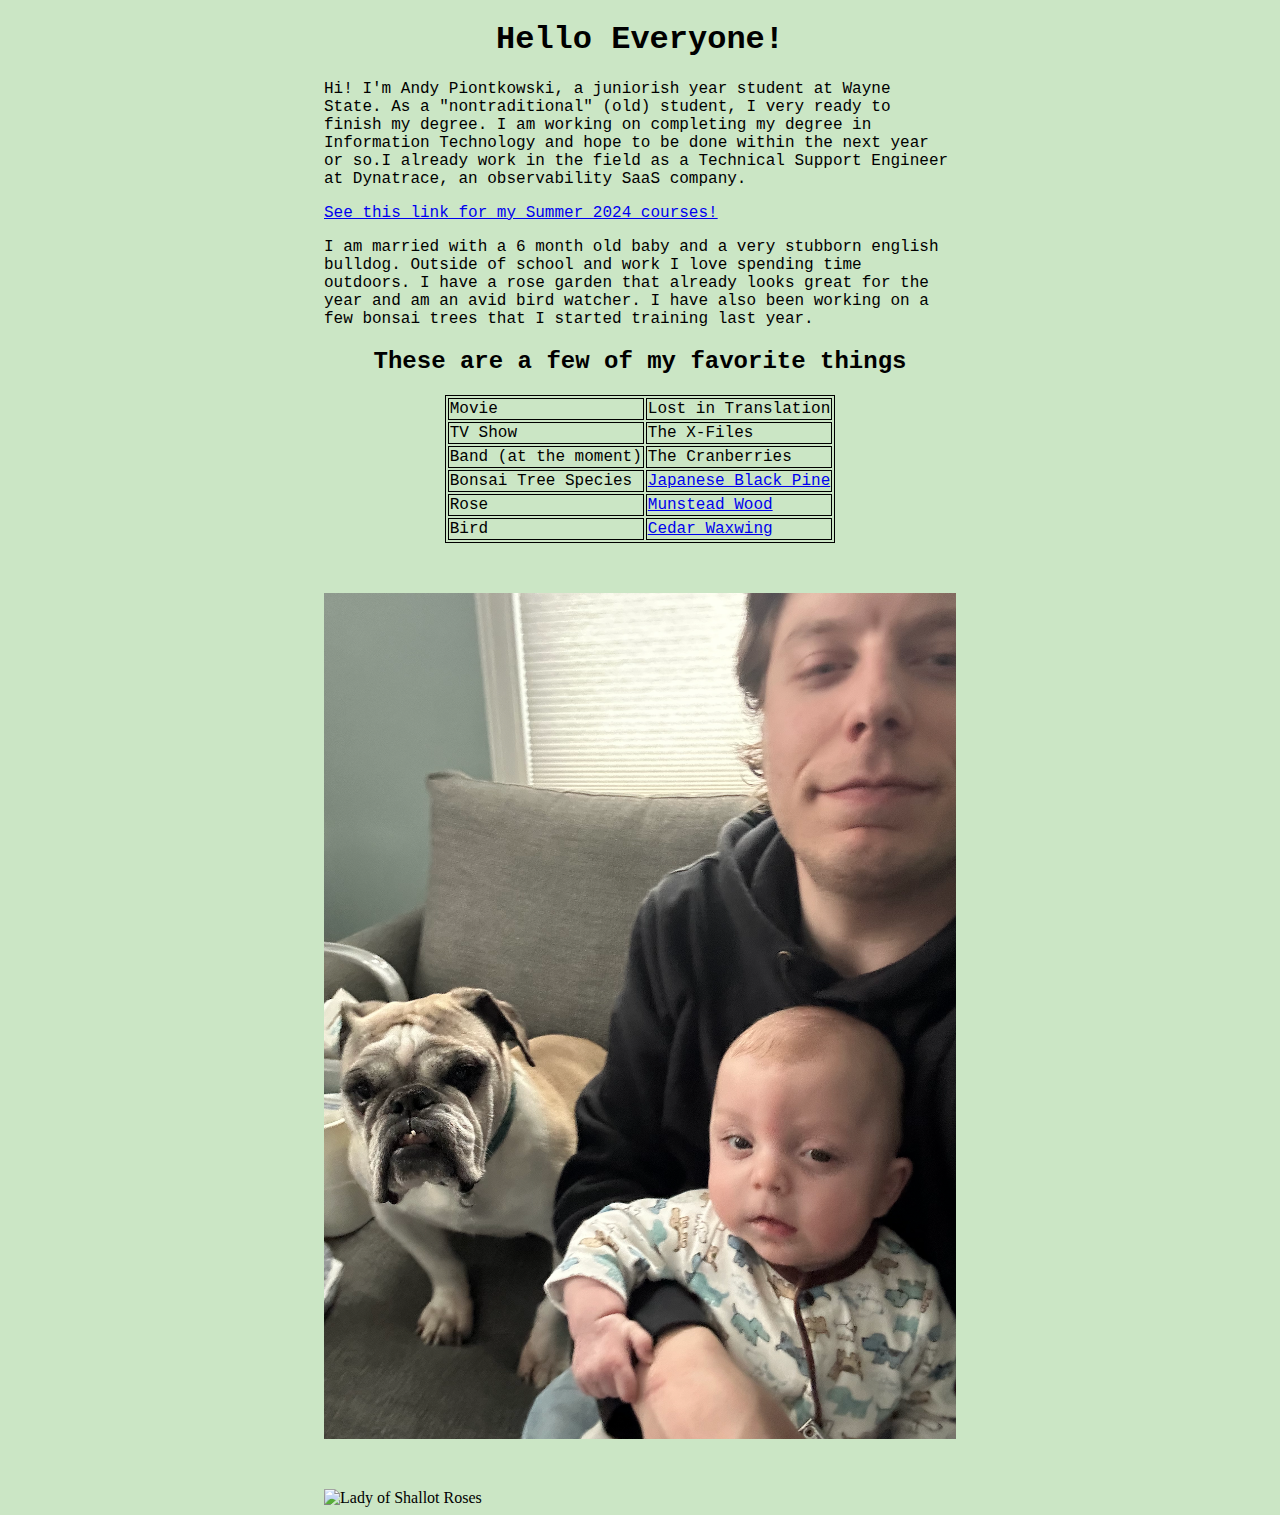
==== index.html @ ffff691a "Add files via upload" ====
<!DOCTYPE html>

<html>
    <head>
        <title>Andy Piontkowski</title>
        <link rel="stylesheet" href="styles.css">
    </head>
    <body>
        <h1>Hello Everyone!</h1>
        <p>Hi! I'm Andy Piontkowski, a juniorish year student at Wayne State. As a "nontraditional" (old) student, I very ready to finish my degree. I am working on completing my degree in Information Technology and hope to be done within the next year or so.I already work in the field as a Technical Support Engineer at Dynatrace, an observability SaaS company.
        </p>
        <p>
            <a href="courses.html" target="_blank">See this link for my Summer 2024 courses!</a>
        </p>
        <p>
            I am married with a 6 month old baby and a very stubborn english bulldog. Outside of school and work I love spending time outdoors. I have a rose garden that already looks great for the year and am an avid bird watcher. I have also been working on a few bonsai trees that I started training last year. 
        </p>
        <h2>These are a few of my favorite things</h2>
        <table>
            <tr>
                <td>Movie</td>
                <td>Lost in Translation</td>
            </tr>
            <tr>
                <td>TV Show</td>
                <td>The X-Files</td>
            </tr>
            <tr>
                <td>Band (at the moment)</td>
                <td>The Cranberries</td>
            </tr>
            <tr>
                <td>Bonsai Tree Species</td>
                <td><a href="https://bonsaimirai.com/species/japanese-black-pine-bonsai" target="_blank">Japanese Black Pine</a></td>
            </tr>
            <tr>
                <td>Rose</td>
                <td><a href="https://www.davidaustinroses.com/products/munstead-wood" target="_blank">Munstead Wood</a></td>
            </tr>
            <tr>
                <td>Bird</td>
                <td><a href="https://www.allaboutbirds.org/guide/Cedar_Waxwing/overview" target="_blank">Cedar Waxwing</a></td>
            </tr>
        </table>
        <img src="img1.png" alt="Andy Baby and Bulldog" class="center">
        <img src="img2.png" alt="Lady of Shallot Roses" class="center">
    </body>
</html>
---- styles.css ----
body {
  background-color: #acd7a2a0;
}
.center {
    display: block;
    padding-top: 50px;
    margin-left: auto;
    margin-right: auto;
    width: 50%;
}
h1, h2, h3{
    text-align: center;
    font-family: courier new;
}
p{
    margin-left: auto;
    margin-right: auto;
    width: 50%;
    font-family: courier new;
}
table {
    text-align: center; 
    margin: 0 auto; 
    border: 1px solid black;
    font-family: courier new;
}
table tr, table td {
    text-align: left;
    border: 1px solid;
    border-collapse: collapse; 
    font-family: courier new;
}
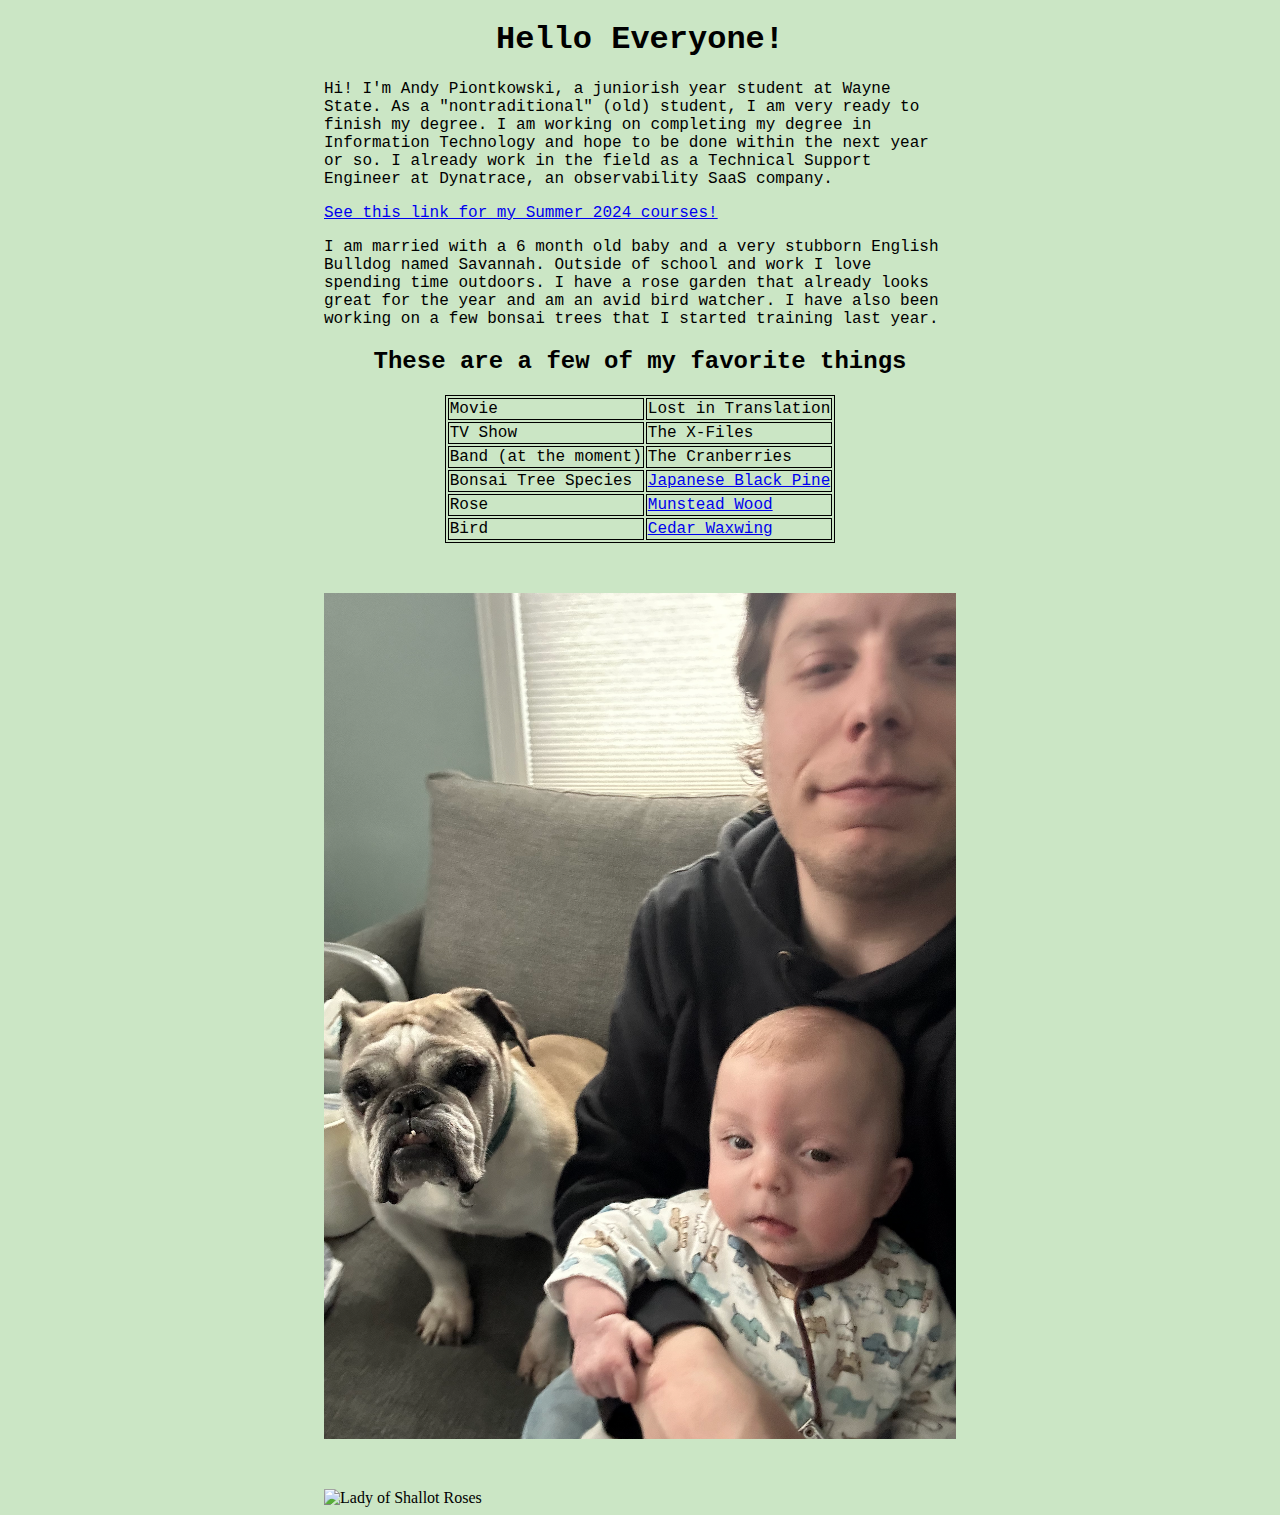
==== commit 0b9b77b8: "Update index.html" ====
--- a/index.html
+++ b/index.html
@@ -7,13 +7,13 @@
     </head>
     <body>
         <h1>Hello Everyone!</h1>
-        <p>Hi! I'm Andy Piontkowski, a juniorish year student at Wayne State. As a "nontraditional" (old) student, I very ready to finish my degree. I am working on completing my degree in Information Technology and hope to be done within the next year or so.I already work in the field as a Technical Support Engineer at Dynatrace, an observability SaaS company.
+        <p>Hi! I'm Andy Piontkowski, a juniorish year student at Wayne State. As a "nontraditional" (old) student, I am very ready to finish my degree. I am working on completing my degree in Information Technology and hope to be done within the next year or so. I already work in the field as a Technical Support Engineer at Dynatrace, an observability SaaS company.
         </p>
         <p>
             <a href="courses.html" target="_blank">See this link for my Summer 2024 courses!</a>
         </p>
         <p>
-            I am married with a 6 month old baby and a very stubborn english bulldog. Outside of school and work I love spending time outdoors. I have a rose garden that already looks great for the year and am an avid bird watcher. I have also been working on a few bonsai trees that I started training last year. 
+            I am married with a 6 month old baby and a very stubborn English Bulldog named Savannah. Outside of school and work I love spending time outdoors. I have a rose garden that already looks great for the year and am an avid bird watcher. I have also been working on a few bonsai trees that I started training last year. 
         </p>
         <h2>These are a few of my favorite things</h2>
         <table>
@@ -45,4 +45,4 @@
         <img src="img1.png" alt="Andy Baby and Bulldog" class="center">
         <img src="img2.png" alt="Lady of Shallot Roses" class="center">
     </body>
-</html>+</html>
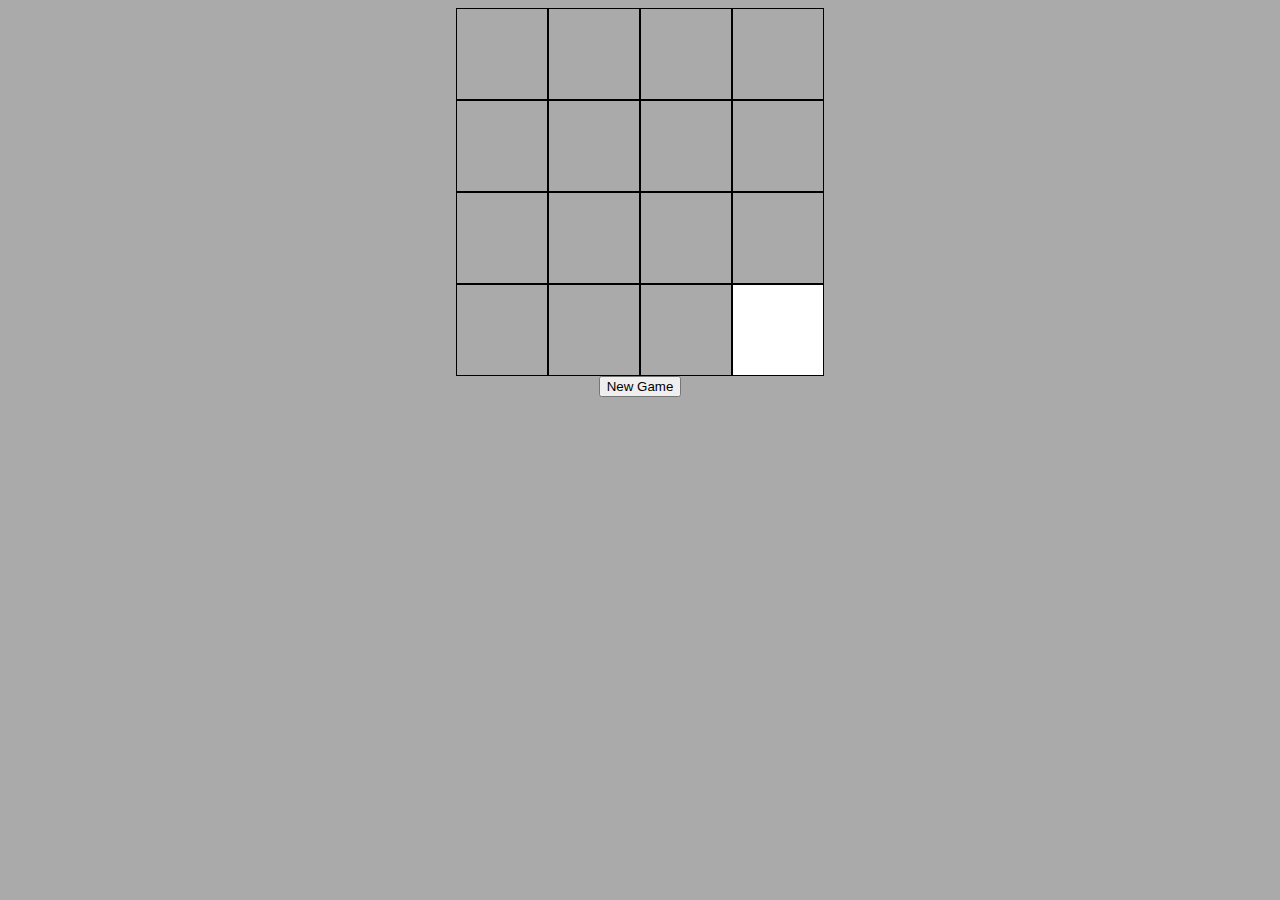
==== commit b0e32de0: "Add files via upload" ====
--- a/index.html
+++ b/index.html
@@ -1,48 +1,43 @@
 <!DOCTYPE html>
-
 <html>
     <head>
-        <title>Andy Piontkowski</title>
-        <link rel="stylesheet" href="styles.css">
+        <title>Sliding Picture Puzzle</title>
+        <link rel="stylesheet" href="./style.css">
     </head>
+
     <body>
-        <h1>Hello Everyone!</h1>
-        <p>Hi! I'm Andy Piontkowski, a juniorish year student at Wayne State. As a "nontraditional" (old) student, I am very ready to finish my degree. I am working on completing my degree in Information Technology and hope to be done within the next year or so. I already work in the field as a Technical Support Engineer at Dynatrace, an observability SaaS company.
-        </p>
-        <p>
-            <a href="courses.html" target="_blank">See this link for my Summer 2024 courses!</a>
-        </p>
-        <p>
-            I am married with a 6 month old baby and a very stubborn English Bulldog named Savannah. Outside of school and work I love spending time outdoors. I have a rose garden that already looks great for the year and am an avid bird watcher. I have also been working on a few bonsai trees that I started training last year. 
-        </p>
-        <h2>These are a few of my favorite things</h2>
-        <table>
-            <tr>
-                <td>Movie</td>
-                <td>Lost in Translation</td>
-            </tr>
-            <tr>
-                <td>TV Show</td>
-                <td>The X-Files</td>
-            </tr>
-            <tr>
-                <td>Band (at the moment)</td>
-                <td>The Cranberries</td>
-            </tr>
-            <tr>
-                <td>Bonsai Tree Species</td>
-                <td><a href="https://bonsaimirai.com/species/japanese-black-pine-bonsai" target="_blank">Japanese Black Pine</a></td>
-            </tr>
-            <tr>
-                <td>Rose</td>
-                <td><a href="https://www.davidaustinroses.com/products/munstead-wood" target="_blank">Munstead Wood</a></td>
-            </tr>
-            <tr>
-                <td>Bird</td>
-                <td><a href="https://www.allaboutbirds.org/guide/Cedar_Waxwing/overview" target="_blank">Cedar Waxwing</a></td>
-            </tr>
-        </table>
-        <img src="img1.png" alt="Andy Baby and Bulldog" class="center">
-        <img src="img2.png" alt="Lady of Shallot Roses" class="center">
+        <center>
+            <div id="table" style="display: table;">
+                <div id="row1" style="display: table-row;">
+                    <div id="cell11" class="tile1" onclick="clickTile(1, 1);"></div>
+                    <div id="cell12" class="tile2" onclick="clickTile(1, 2);"></div>
+                    <div id="cell13" class="tile3" onclick="clickTile(1, 3);"></div>
+                    <div id="cell14" class="tile4" onclick="clickTile(1, 4);"></div>
+                </div>
+
+                <div id="row2" style="display: table-row;">
+                    <div id="cell21" class="tile5" onclick="clickTile(2, 1);"></div>
+                    <div id="cell22" class="tile6" onclick="clickTile(2, 2);"></div>
+                    <div id="cell23" class="tile7" onclick="clickTile(2, 3);"></div>
+                    <div id="cell24" class="tile8" onclick="clickTile(2, 4);"></div>
+                </div>
+
+                <div id="row3" style="display: table-row;">
+                    <div id="cell31" class="tile9" onclick="clickTile(3, 1);"></div>
+                    <div id="cell32" class="tile10" onclick="clickTile(3, 2);"></div>
+                    <div id="cell33" class="tile11" onclick="clickTile(3, 3);"></div>
+                    <div id="cell34" class="tile12" onclick="clickTile(3, 4);"></div>
+                </div>
+
+                <div id="row4" style="display: table-row;">
+                    <div id="cell41" class="tile13" onclick="clickTile(4, 1);"></div>
+                    <div id="cell42" class="tile14" onclick="clickTile(4, 2);"></div>
+                    <div id="cell43" class="tile15" onclick="clickTile(4, 3);"></div>
+                    <div id="cell44" class="tile16" onclick="clickTile(4, 4);"></div>
+                </div>
+            </div>
+            <button onClick="shuffle();">New Game</button>
+        </center>
+        <script src="./script.js"></script>
     </body>
-</html>
+</html>--- a/style.css
+++ b/style.css
@@ -0,0 +1,36 @@
+BODY{
+    background: #AAA;
+}
+
+.table {
+    display: flex;
+    justify-content: center;
+  }
+
+.tile1, .tile2, .tile3, .tile4, .tile5, .tile6, .tile7, .tile8, .tile9, .tile10, .tile11, .tile12, .tile13, .tile14, .tile15, .tile16{
+    display: table-cell;
+    width: 90px;
+    height: 90px;
+    border: 1px solid black;
+    background: url("https://i.ibb.co/JvmQyhZ/number-puzzle-game-image-no-borders-360x360-1.png");
+    cursor: pointer;
+}
+.tile1 {background-position: 0% 0%;}
+.tile2 {background-position: 33% 0%;}
+.tile3 {background-position: 66% 0%;}
+.tile4 {background-position: 100% 0%;}
+
+.tile5 {background-position: 0% 33%;}
+.tile6 {background-position: 33% 33%;}
+.tile7 {background-position: 66% 33%;}
+.tile8 {background-position: 100% 33%;}
+
+.tile9 {background-position: 0% 66%;}
+.tile10 {background-position: 33% 66%;}
+.tile11 {background-position: 66% 66%;}
+.tile12 {background-position: 100% 66%;}
+
+.tile13 {background-position: 0% 100%;}
+.tile14 {background-position: 33% 100%;}
+.tile15 {background-position: 66% 100%;}
+.tile16 {background: white; cursor: default;}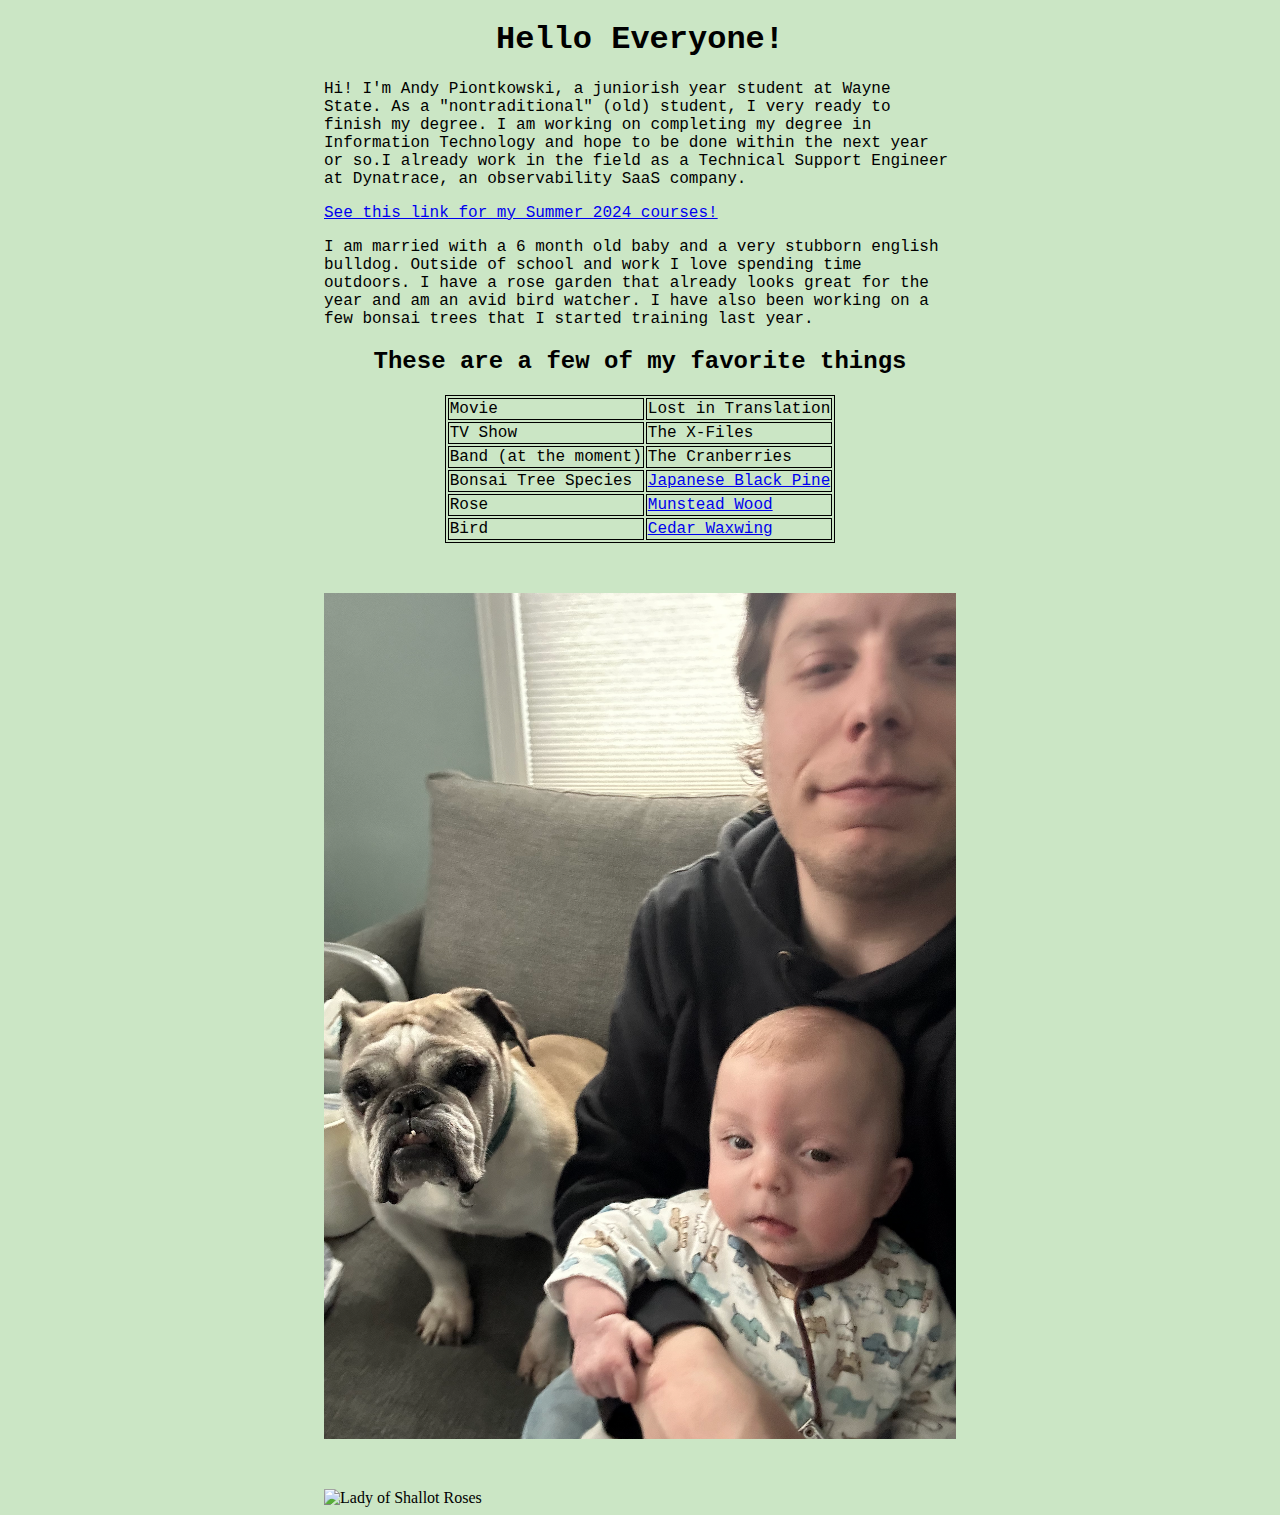
==== commit 2caa5cfb: "Add files via upload" ====
--- a/index.html
+++ b/index.html
@@ -1,43 +1,48 @@
 <!DOCTYPE html>
+
 <html>
     <head>
-        <title>Sliding Picture Puzzle</title>
-        <link rel="stylesheet" href="./style.css">
+        <title>Andy Piontkowski</title>
+        <link rel="stylesheet" href="styles.css">
     </head>
-
     <body>
-        <center>
-            <div id="table" style="display: table;">
-                <div id="row1" style="display: table-row;">
-                    <div id="cell11" class="tile1" onclick="clickTile(1, 1);"></div>
-                    <div id="cell12" class="tile2" onclick="clickTile(1, 2);"></div>
-                    <div id="cell13" class="tile3" onclick="clickTile(1, 3);"></div>
-                    <div id="cell14" class="tile4" onclick="clickTile(1, 4);"></div>
-                </div>
-
-                <div id="row2" style="display: table-row;">
-                    <div id="cell21" class="tile5" onclick="clickTile(2, 1);"></div>
-                    <div id="cell22" class="tile6" onclick="clickTile(2, 2);"></div>
-                    <div id="cell23" class="tile7" onclick="clickTile(2, 3);"></div>
-                    <div id="cell24" class="tile8" onclick="clickTile(2, 4);"></div>
-                </div>
-
-                <div id="row3" style="display: table-row;">
-                    <div id="cell31" class="tile9" onclick="clickTile(3, 1);"></div>
-                    <div id="cell32" class="tile10" onclick="clickTile(3, 2);"></div>
-                    <div id="cell33" class="tile11" onclick="clickTile(3, 3);"></div>
-                    <div id="cell34" class="tile12" onclick="clickTile(3, 4);"></div>
-                </div>
-
-                <div id="row4" style="display: table-row;">
-                    <div id="cell41" class="tile13" onclick="clickTile(4, 1);"></div>
-                    <div id="cell42" class="tile14" onclick="clickTile(4, 2);"></div>
-                    <div id="cell43" class="tile15" onclick="clickTile(4, 3);"></div>
-                    <div id="cell44" class="tile16" onclick="clickTile(4, 4);"></div>
-                </div>
-            </div>
-            <button onClick="shuffle();">New Game</button>
-        </center>
-        <script src="./script.js"></script>
+        <h1>Hello Everyone!</h1>
+        <p>Hi! I'm Andy Piontkowski, a juniorish year student at Wayne State. As a "nontraditional" (old) student, I very ready to finish my degree. I am working on completing my degree in Information Technology and hope to be done within the next year or so.I already work in the field as a Technical Support Engineer at Dynatrace, an observability SaaS company.
+        </p>
+        <p>
+            <a href="courses.html" target="_blank">See this link for my Summer 2024 courses!</a>
+        </p>
+        <p>
+            I am married with a 6 month old baby and a very stubborn english bulldog. Outside of school and work I love spending time outdoors. I have a rose garden that already looks great for the year and am an avid bird watcher. I have also been working on a few bonsai trees that I started training last year. 
+        </p>
+        <h2>These are a few of my favorite things</h2>
+        <table>
+            <tr>
+                <td>Movie</td>
+                <td>Lost in Translation</td>
+            </tr>
+            <tr>
+                <td>TV Show</td>
+                <td>The X-Files</td>
+            </tr>
+            <tr>
+                <td>Band (at the moment)</td>
+                <td>The Cranberries</td>
+            </tr>
+            <tr>
+                <td>Bonsai Tree Species</td>
+                <td><a href="https://bonsaimirai.com/species/japanese-black-pine-bonsai" target="_blank">Japanese Black Pine</a></td>
+            </tr>
+            <tr>
+                <td>Rose</td>
+                <td><a href="https://www.davidaustinroses.com/products/munstead-wood" target="_blank">Munstead Wood</a></td>
+            </tr>
+            <tr>
+                <td>Bird</td>
+                <td><a href="https://www.allaboutbirds.org/guide/Cedar_Waxwing/overview" target="_blank">Cedar Waxwing</a></td>
+            </tr>
+        </table>
+        <img src="img1.png" alt="Andy Baby and Bulldog" class="center">
+        <img src="img2.png" alt="Lady of Shallot Roses" class="center">
     </body>
 </html>--- a/styles.css
+++ b/styles.css
@@ -0,0 +1,33 @@
+
+body {
+  background-color: #acd7a2a0;
+}
+.center {
+    display: block;
+    padding-top: 50px;
+    margin-left: auto;
+    margin-right: auto;
+    width: 50%;
+}
+h1, h2, h3, a{
+    text-align: center;
+    font-family: courier new;
+}
+p{
+    margin-left: auto;
+    margin-right: auto;
+    width: 50%;
+    font-family: courier new;
+}
+table {
+    text-align: center; 
+    margin: 0 auto; 
+    border: 1px solid black;
+    font-family: courier new;
+}
+table tr, table td {
+    text-align: left;
+    border: 1px solid;
+    border-collapse: collapse; 
+    font-family: courier new;
+}